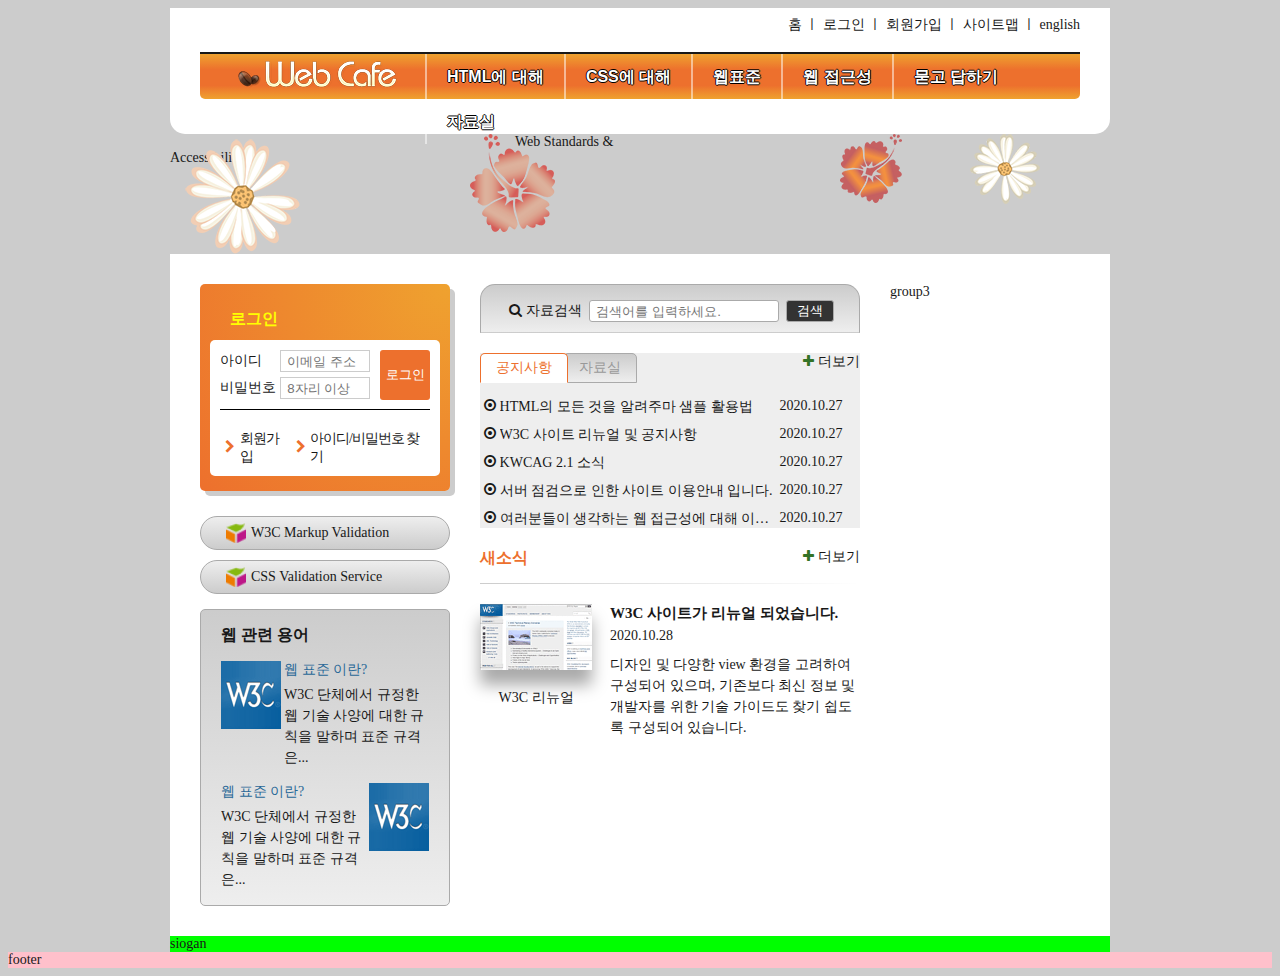
==== index.html @ d839a630 "새소식 마크업 및 디자인(grid)" ====
<!DOCTYPE html>
<html lang="ko-KR">

<head>
    <meta charset="UTF-8">
    <title>웹카페-고정형 레이아웃</title>
    <link rel="stylesheet" href="./css/stylesheet.css">
    <script src="./js/jquery.min.js" defer></script>
    <!--jquery 패키지 불러오기-->
    <script src="./js/index.js" defer></script>
</head>

<body>

    <div class="skip-nav"><a href="#">본문 바로가기</a></div>

    <header class="header">
        <h1 class="logo">
            <a href="#"><img src="./images/logo.png" alt="Web Cafe"></a>
        </h1>
        <ul class="member">
            <li>
                <a href="#">홈</a>
            </li>
            <li>
                <span class="divider" aria-hidden="true">ㅣ</span>
                <a href="#">로그인</a>
            </li>
            <li>
                <span class="divider" aria-hidden="true">ㅣ</span>
                <a href="#">회원가입</a>
            </li>
            <li>
                <span class="divider" aria-hidden="true">ㅣ</span>
                <a href="#">사이트맵</a>
            </li>
            <li>
                <span class="divider" aria-hidden="true">ㅣ</span>
                <a href="#">english</a>
            </li>
        </ul>

        <nav class="navigation">
            <h2 class="a11y-hidden">메인 메뉴</h2>
            <ul class="menu">
                <li class="menu-item">
                    <button type="button" class="menu-button">HTML에 대해</button>
                    <ul class="sub-menu sub-menu1">
                        <li>
                            <a href="#">HTML5 소개</a>
                        </li>
                        <li>
                            <a href="#">레퍼런스 소개</a>
                        </li>
                        <li>
                            <a href="#">활용예제</a>
                        </li>
                    </ul>
                </li>
                <li class="menu-item">
                    <button type="button" class="menu-button">CSS에 대해</button>
                    <ul class="sub-menu sub-menu2">
                        <li>
                            <a href="#">CSS 소개</a>
                        </li>
                        <li>
                            <a href="#">CSS2 VS CSS3</a>
                        </li>
                        <li>
                            <a href="#">CSS 애니메이션</a>
                        </li>
                        <li>
                            <a href="#">CSS Framework</a>
                        </li>
                    </ul>
                </li>
                <li class="menu-item">
                    <button type="button" class="menu-button">웹표준</button>
                    <ul class="sub-menu sub-menu3">
                        <li>
                            <a href="#">웹표준 이란?</a>
                        </li>
                        <li>
                            <a href="#">W3C</a>
                        </li>
                        <li>
                            <a href="#">HTML5의 현재와 미래</a>
                        </li>
                    </ul>
                </li>
                <li class="menu-item">
                    <button type="button" class="menu-button">웹 접근성</button>
                    <ul class="sub-menu sub-menu4">
                        <li>
                            <a href="#">웹 접근성의 개요</a>
                        </li>
                        <li>
                            <a href="#">장애 환경의 이해</a>
                        </li>
                        <li>
                            <a href="#">장차법</a>
                        </li>
                        <li>
                            <a href="#">웹 접근성 품질마크</a>
                        </li>
                    </ul>
                </li>
                <li class="menu-item">
                    <button type="button" class="menu-button">묻고 답하기</button>
                    <ul class="sub-menu sub-menu5">
                        <li>
                            <a href="#">묻고 답하기</a>
                        </li>
                        <li>
                            <a href="#">FAQ</a>
                        </li>
                        <li>
                            <a href="#">1대1 질문</a>
                        </li>
                        <li>
                            <a href="#">웹표준</a>
                        </li>
                        <li>
                            <a href="#">웹 접근성</a>
                        </li>
                    </ul>
                </li>
                <li class="menu-item">
                    <button type="button" class="menu-button">자료실</button>
                    <ul class="sub-menu sub-menu6">
                        <li>
                            <a href="#">공개 자료실</a>
                        </li>
                        <li>
                            <a href="#">이미지 자료실</a>
                        </li>
                        <li>
                            <a href="#">웹표준 자료실</a>
                        </li>
                        <li>
                            <a href="#">웹 접근성 자료실</a>
                        </li>
                    </ul>
                </li>
            </ul>
        </nav>
    </header>

    <div class="visual">
        <p class="visual-text">Web Standards &amp; Accessibility</p>
    </div>

    <main class="main ">
        <div class="group group1">
            <section class="login">
                <h2 class="login-heading">로그인</h2>
                <form class="login-form" action="https://formspree.io/seulbinim@gmail.com" method="POST">
                    <fieldset>
                        <legend>회원 로그인</legend>
                        <div class="user-email">
                            <label for="userEmail">아이디</label>
                            <input type="email" id="userEmail" name="userEmail" placeholder="이메일 주소" required>
                        </div>
                        <div class="user-pw">
                            <label for="userPw">비밀번호</label>
                            <input type="password" id="userPw" name="userPw" placeholder="8자리 이상" required>
                        </div>
                        <button class="btn-login" type="submit">로그인</button>
                    </fieldset>
                </form>

                <ul class="login-member">
                    <li class="signup"><span class="icon-right-open" aria-hidden="true">
                        </span><a href="#">회원가입</a></li>
                    <li class="find-pw"><span class="icon-right-open" aria-hidden="true">
                        </span><a href="#">아이디/비밀번호 찾기</a></li>
                </ul>
            </section>

            <section class="validation">
                <h2 class="a11y-hidden">유효성 검사 배너</h2>
                <ul class="validation-list">
                    <li>
                        <a href="https://validator.w3.org/" target="_blank" title="마크업 유효성 검사 사이트로 이동">
                            W3C Markup Validation</a>
                    </li>

                    <li>
                        <a href="https://jigsaw.w3.org/css-validator/" target="_blank" title="CSS 유효성 검사 사이트로 이동">
                            CSS Validation Service
                        </a>
                    </li>
                </ul>
            </section>

            <section class="term">
                <h2 class="term-heading">웹 관련 용어</h2>
                <dl class="term-list">
                    <div>
                        <dt class="term-list-subject">웹 표준 이란?</dt>
                        <dd class="term-list-thumbnail">
                            <img src="images/web_standards.gif" alt="W3C 로고">
                        </dd>
                        <dd class="term-list-brief">
                            W3C 단체에서 규정한 웹 기술 사양에 대한 규칙을 말하며 표준 규격은...
                        </dd>
                    </div>

                    <div>
                        <dt class="term-list-subject">웹 표준 이란?</dt>
                        <dd class="term-list-thumbnail">
                            <img src="images/web_standards.gif" alt="W3C 로고">
                        </dd>
                        <dd class="term-list-brief">
                            W3C 단체에서 규정한 웹 기술 사양에 대한 규칙을 말하며 표준 규격은...
                        </dd>
                    </div>
                </dl>
            </section>
        </div>

        <div class="group group2">
            <h2 class="a11y-hidden">검색</h2>
            <form class="search-form" action="https://formspree.io/seulbinim@gmail.com" method="POST">
                <fieldset>
                    <legend>검색폼</legend>
                    <div class="search-form-container">
                        <label for="search"><span class="icon-search"></span>자료검색</label>
                        <input type="search" id="search" name="search" required placeholder="검색어를 입력하세요.">
                        <button class="btn-search" type="submit">검색</button>
                    </div>
                </fieldset>
            </form>

            <div class="board">
                <section class="notice is-active">
                    <h2 class="notice-heading tab" id="noticeHeading">
                        <a href="#" role="button">공지사항</a>
                    </h2>
                    <ul class="notice-list">
                        <li>
                            <a href="#">HTML의 모든 것을 알려주마 샘플 활용법</a>
                            <time datetime="2020-10-27T14:38:56">2020.10.27</time>
                        </li>
                        <li>
                            <a href="#">W3C 사이트 리뉴얼 및 공지사항</a>
                            <time datetime="2020-10-27T14:38:56">2020.10.27</time>
                        </li>
                        <li>
                            <a href="#">KWCAG 2.1 소식</a>
                            <time datetime="2020-10-27T14:38:56">2020.10.27</time>
                        </li>
                        <li>
                            <a href="#">서버 점검으로 인한 사이트 이용안내 입니다.</a>
                            <time datetime="2020-10-27T14:38:56">2020.10.27</time>
                        </li>
                        <li>
                            <a href="#">여러분들이 생각하는 웹 접근성에 대해 이야기를 나누어 봅시다.</a>
                            <time datetime="2020-10-27T14:38:56">2020.10.27</time>
                        </li>
                    </ul>
                    <a class="notice-more icon-plus" aria-labelledby="noticeHeading" title="공지사항">더보기</a>
                </section>

                <!--public domain software-->
                <section class="pds">
                    <h2 class="pds-heading tab" id="pdsHeading">
                        <a href="#" role="button">자료실</a>
                    </h2>
                    <ul class="pds-list">
                        <li>
                            <a href="#">디자인 사이트 링크 모음</a>
                            <time datetime="2020-10-28T14:38:56">2020.10.28</time>
                        </li>
                        <li>
                            <a href="#">웹 접근성 관련 자료 모음</a>
                            <time datetime="2020-10-28T14:38:56">2020.10.28</time>
                        </li>
                        <li>
                            <a href="#">예제 샘플 응용해보기</a>
                            <time datetime="2020-10-28T14:38:56">2020.10.28</time>
                        </li>
                        <li>
                            <a href="#">웹 접근성 향상을위한 국가 표준 기술 가이드라인</a>
                            <time datetime="2020-10-28T14:38:56">2020.10.28</time>
                        </li>
                        <li>
                            <a href="#">로얄티 프리 이미지 자료</a>
                            <time datetime="2020-10-28T14:38:56">2020.10.28</time>
                        </li>
                    </ul>
                    <a class="pds-more icon-plus" aria-labelledby="pdsHeading" title="자료실">더보기</a>
                </section>
            </div>

            <section class="news">
                <h2 class="news-heading" id="newsHeading">새소식</h2>
                <article class="news-article">
                    <a href="#" class="news-article-link">
                        <h3 class="news-article-subject">W3C 사이트가 리뉴얼 되었습니다.</h3>
                        <time class="news-article-date" datetime="2020-10-28T13:30:34">2020.10.28</time>
                        <p class="news-article-brief">디자인 및 다양한 view 환경을 고려하여 구성되어 있으며,
                            기존보다 최신 정보 및 개발자를 위한 기술 가이드도 찾기 쉽도록
                            구성되어 있습니다.</p>
                        <figure class="news-article-thumbnail">
                            <img src="./images/news.gif" alt="" aria-labelledby="newsArticleThumbnail">
                            <figcaption id="newsArticleThumbnail">W3C 리뉴얼</figcaption>
                        </figure>
                    </a>
                    <a class="news-more icon-plus" href="#" aria-labelledby="newsHeading">더보기</a>
                </article>
            </section>
        </div>


        <div class="group group3">group3
        </div>
        <!-- <div class="clearfix"></div> -->
    </main>

    <div class="slogan">siogan</div>

    <footer class="footer">
        <div class="footer-wrapper">footer</div>
    </footer>

</body>

</html>
---- css/stylesheet.css ----
/*index.html과 연결된 CSS 파일 */
@import url(//spoqa.github.io/spoqa-han-sans/css/SpoqaHanSans-kr.css);
@import url(https://necolas.github.io/normalize.css/8.0.1/normalize.css);
@import url(./fontello.css);

/* 숨김 제목 및 숨김 콘텐츠 */
.a11y-hidden,
legend {
    position: absolute;
    width: 1px;
    height: 1px;
    margin: 0;
    overflow: hidden;
    clip-path: polygon(0 0, 0 0, 0 0);
    /*x, y, z*/
    clip: rect(0 0 0 0);
    clip: rect(0, 0, 0, 0);
}

/*body 안에 있는 모든 요소 박스사이징 초기화*/
body *,
body *::before,
body *::after {
    box-sizing: border-box;
}

html {
    font-size: 10px;
    /*html에 폰트 사이즈를 지정하고 자손에서 rem/em을 사용하면 html 폰트 사이즈만 조정하면 되기 때문에 수정이 용의함*/
}

body {
    font-family: 'Spoqa Han Sans', 'Sans-serif';
    /*'Spoqa Han Sans폰트 오류 시 'Sans-serif' 글꼴군으로 대체*/
    font-size: 1.4rem;
    color: #181818;
    background: #ccc;

    /*
    flex를 활용한 콘텐츠 가운데 정렬
    display: flex;
    flex-flow: column nowrap;
    align-items: center;
    justify-content: center;
    */
}

/*링크 스타일*/
a {
    color: inherit;
    text-decoration: none;
    /*a태그 밑줄 없애기*/
}


/*skip nav*/
.skip-nav {
    display: none;
}

/*Layout*/
/*구형 콘텐츠 가운데 정렬*/
.header,
.visual,
.main,
.slogan {
    width: 940px;
    margin: 0 auto;
}

/*header*/
.header {
    position: relative;
    background: #fff;
    border-radius: 0 0 15px 15px;
    padding: 0 30px;
}


/*Logo*/
.logo {
    position: absolute;
    top: 50px;
    left: 65px;
    margin: 0;
}

/*안내 링크 목록*/
.member {
    margin: 0;
    padding-left: 0;
    list-style: none;
    text-align: right;
}

.member li {
    display: inline-block;
    padding: 2px 0;
    /*여기에 여백을 줘야 접근성(tab키로 접근했을때 포커스 테두리가 잘리지않고 잡힘*/
}

.member a {
    padding: 6px 0;
    /*a한테 여백을 줘야 클릭 면적이 넓어짐.*/
    display: inline-block;
}

/* navigation */

.navigation {
    padding-bottom: 35px;
}

.menu {
    background: linear-gradient(to bottom,
            #efa22f 0%,
            #ed702d 35%,
            #ed702d 70%,
            #efa22f 100%);
    /*currentColor: 현재 글자 칼라*/
    border-top: 2px solid currentColor;
    /*콘텐츠 간의 간격을 위한*/
    margin: 10px 0 0 0;
    /*여백 없애기*/
    padding-left: 0;
    /*리스트 앞 도형 없애기*/
    list-style: none;
    height: 47px;
    border-radius: 0 0 5px 5px;
    padding-left: 225px;
}

.menu-item {
    position: relative;
    float: left;
}

.menu-button {
    cursor: pointer;
    font-size: 1.6rem;
    color: #fff;
    font-weight: 700;
    background: transparent;
    line-height: 45px;
    display: block;
    padding: 0 20px;
    border: 0;
    border-left: 2px solid rgba(255, 255, 255, .5);
    text-shadow: 1px 0 0 #000, 0 1px 0 #000, -1px 0 0 #000, 0 -1px 0 #000;
    /*윤곽체 처럼 보이게 하기*/
}

.menu-act .menu-button {
    color: #ff0;
}

.menu-act .menu-button::after {
    content: "";
    display: block;
    border-top: 2px solid #000;
}

.sub-menu {
    /*콘텐츠 간의 간격을 위한*/
    margin: 0;
    /*여백 없애기*/
    padding-left: 0;
    /*리스트 앞 도형 없애기*/
    list-style: none;
    display: none;
    position: absolute;
    top: 47px;
    white-space: nowrap;
}

.sub-menu li,
.sub-menu a {
    display: inline-block;
}

.sub-menu a {
    padding: 8px 0;
    margin-right: 10px;
}

.sub-menu a::before {
    /*서브 메뉴에 아이콘 추가*/
    content: "\f192";
    font-family: 'fontello';
    display: inline-block;
    text-decoration: inherit;
    width: 1em;
    margin-right: .2em;
}

.sub-menu a:hover::before,
.sub-menu a:focus::before {
    /*서브 메뉴에 아이콘 추가*/
    content: "\e800";
}

.menu-act .sub-menu {
    display: block;
}

.sub-menu1,
.sub-menu2,
.sub-menu3 {
    left: 0;
}

.sub-menu4,
.sub-menu5,
.sub-menu6 {
    right: 0;
}


/*text 및 배경 애니메이션 -visual*/
@keyframes textAni {
    0% {
        /*from과 to 속성으로도 설정할 수 있음.*/
        font-size: 12px;
        color: rgba(0, 0, 0, 0);
        transform: translate(0, 0);
    }

    100% {
        font-size: 24px;
        color: rgba(0, 0, 0, 1);
        transform: translate(400px, 75px);
    }
}

@keyframes bgAni {
    0% {
        opacity: 1;
    }

    100% {
        opacity: 0;
    }
}

.visual {
    height: 120px;
    /*원래 규격을 fix하는 것은 좋지 않지만 변경 계획이 없다면 괜찮음*/
    position: relative;
}

.visual::before,
.visual::after {
    content: "";
    position: absolute;
    top: 0;
    left: 0;
    width: 100%;
    height: 100%;
    background-repeat: no-repeat;
    /*
    animation-name: bgAni;
    animation-duration: 2000ms;
    animation-iteration-count: infinite; /*ani 횟수 조정 : 무한
    animation-direction: alternate;
    animation-timing-function: ease-in-out;
    */
    animation: bgAni 2000ms alternate infinite ease-in-out;
}

.visual::before {
    background-image: url(./images/ani_flower_01.png),
        url(./images/ani_flower_02.png);
    background-position: 0 -10px, 670px 0;
    /* 이미지 여백으로 잘리는 현상때문에 x,y축 조절*/
}

.visual::after {
    background-image: url(./images/ani_flower_03.png),
        url(./images/ani_flower_04.png);
    background-position: 300px 0, 800px 0;
    /* 이미지 여백으로 잘리는 현상때문에 x,y축 조절*/
    animation-delay: 1000ms;
}

.visual-text {
    width: 500px;
    margin: 0;
    font-family: Georgia, 'Times New Roman', Times, serif;
    animation-name: textAni;
    animation-duration: 3000ms;
    animation-fill-mode: forwards;
    /*position: absoulte; 위치조정을 위한 것->애니메이션으로 대체함*/
}


.main {
    background: #fff;
    /*
    신형으로 group 정렬 
    display: flex;
    flex-flow: row nowrap;
    padding: 30px;
    justify-content: space-between;
    */
    padding: 30px 15px;

    /*clearfix와 비슷한 효과,
    하지만 clearfix가 더 좋다.*/
    overflow: hidden;
    min-height: 450px;
}

/* 정렬을 위한 main의 class
.clearfix::after{
    content:"";
    display:block;
    clear: both;
} */

/* float 정렬을 위한 클래스
.clearfix{
    clear: both;
}
*/


.group {
    float: left;
    margin: 0 15px;
}

.group1 {
    width: 250px;
}


.group2 {
    width: 380px;
}

.group3 {
    width: 190px;
}

/*로그인*/

.login {
    background: radial-gradient(circle at right top, #efa22f, #ed702d);
    border-radius: 5px;
    box-shadow: 5px 5px 0 0 #ccc;
    padding: 15px 10px;
}

.login-heading {
    margin: 0;
    padding: 10px 10px 0 10px;
    color: #ff0;
    font-size: 1.6rem;
    font-weight: 700;
    text-indent: 10px;
    /*첫 줄 들여쓰기*/
}

.login-form {
    margin-top: 10px;
    padding: 10px;
    background: #fff;
    border-radius: 5px 5px 0 0;
}

.login-form fieldset {
    border: 0;
    border-bottom: 1px solid #000;
    padding: 0px;
    padding-bottom: 5px;
    margin: 0;
    position: relative;
}

.user-email,
.user-pw {
    margin-bottom: 5px;
}

.user-email *,
.user-pw * {
    vertical-align: middle;
}

.btn-login {
    position: absolute;
    top: 0;
    right: 0;
    width: 50px;
    height: 50px;
    padding: 0 4px;
    border: 0;
    border-radius: 3px;
    background: #ed702d;
    color: #fff;
}

.login-form label {
    width: 4em;
    display: inline-block;
}

.login-form input {
    width: 90px;
    height: 22px;
    border: 1px solid #ccc;
    padding: 1px 1px 1px 0.5em;
}

.login-member {
    background: #fff;
    padding: 2px 10px;
    margin: 0;
    list-style: none;
    border-radius: 0 0 5px 5px;
    display: flex;
    flex-flow: row nowrap;
    justify-content: space-between;
    letter-spacing: -1px;
    /*자간 조절*/
}

.login-member li {
    display: flex;
    flex-flow: row nowrap;
    align-items: center;
}

.login-member .icon-right-open {
    color: #ed702d;
}

.login-member a {
    display: block;
    padding: 8px 0;
}

.signup {}

.find-pw {}

/*유효성 검사 배너*/
.validation {
    margin: 25px 0 0 0;
}

.validation-list {
    margin: 25px 0 0 0;
    list-style-type: none;
    padding-left: 0;
}

.validation-list a {
    display: block;
    border-radius: 20px;
    border: 1px solid #aaa;
    background: url(./images/validation_icon.png) no-repeat 25px 50% / 20px 20px, linear-gradient(to bottom, #eee, #ccc);
    padding: 8px 10px 8px 50px;
    margin-top: 10px;
}

.validation-list a:hover,
.validation-list a:focus {
    color: red;
}

/*웹 관련 용어*/

.term {
    border: 1px solid #aaa;
    background: linear-gradient(to top, #eee, #ccc);
    padding: 15px 20px;
    margin: 15px 0 0 0;
    border-radius: 5px;
}

.term-heading {
    margin-top: 0;
    margin-bottom: 0;
    font-size: 1.6rem;
    font-weight: 700;
}

.term-list {
    margin: 15px 0 0 0;
}

.term-list>div {
    overflow: hidden;
}

.term-list>div:nth-child(even) {
    margin-top: 15px;
}

.term-list-subject {
    color: #296897;
}

.term-list-thumbnail {
    float: left;
}

.term-list-thumbnail img {
    /*block 상자 안에 inline 상자라서 밑단에 생기는 gap 때문에*/
    display: block;
}

.term-list-subject,
.term-list-brief {
    float: right;
    width: 145px;
}

.term-list dd {
    margin-left: 0;
}

.term-list div:nth-child(even) .term-list-subject,
.term-list div:nth-child(even) .term-list-brief {
    float: left;
}

.term-list div:nth-child(even) .term-list-thumbnail {
    float: right;
}

.term-list-brief {
    margin-top: 5px;
    line-height: 1.5;
}

/*검색*/
.search-form {
    background: #ccc linear-gradient(#ccc, #eee);
    /*앞에 ccc를 또 붙이는 이유는 호환성 때문이다.
    linear가 안될때를 상정해서 고정 배경색을 만들어준다.*/
    border: 1px solid #aaa;
    border-bottom-color: transparent;
    border-radius: 15px 15px 0 0;
    padding: 15px 25px 10px;
}

.search-form fieldset {
    border: 0;
    margin: 0;
    padding: 0;
}

.search-form-container {
    display: flex;
    flex-flow: row nowrap;
    align-items: center;
    justify-content: space-between;
}

.search-form [name="search"] {
    border: 1px solid #aaa;
    border-radius: 3px;
    padding: 1px 1px 1px 0.5em;
    height: 22px;
    width: 190px;
}

.btn-search {
    background-color: #333;
    border: 1px solid #aaa;
    color: #fff;
    border-radius: 3px;
    height: 22px;
    padding: 0 10px;
}

/*보드*/
.board {
    position: relative;
    margin-top: 20px;
}

.notice-list,
.pds-list,
.notice-more,
.pds-more {
    display: none;
}

.is-active .notice-list,
.is-active .pds-list,
.is-active .notice-more,
.is-active .pds-more {
    display: block;
}

.tab {
    margin: 0;
    position: absolute;
    top: 0;
    left: 0;
}

.notice-heading{
    left:0;
}

.pds-heading{
    left: 83px;
}

.tab a {
    display: block;
    border-radius: 5px 5px 0 0;
    border: 1px solid #aaa;
    background: #ccc linear-gradient(#ccc, #eee);
    color: #999;
    font-size: 1.4rem;
    font-weight: 400;
    padding: 5px 15px;
}

.is-active .tab{
    z-index: 5;
}

.is-active .tab a {
    color: #ed702d;
    border-color: #ed702d #ed702d #fff #ed702d;
    background: #fff;
}

.notice-list,
.pds-list {
    width: 100%;
    list-style-type: none;
    padding-left: 0;
    margin: 0;
    background: #eee;
    padding-top: 45px;
    min-height: 170px;
}

.notice-list li,
.pds-list li{
    display: flex;
    flex-flow: row nowrap;
    margin-bottom: 10px;
}

.notice-list a,
.pds-list a{
    text-overflow: ellipsis;
    white-space: nowrap;
    overflow: hidden;
    width: 280px;
}

.notice-more,
.pds-more {
    position: absolute;
    /*UI 기준으로 터치 범위를 넓히기 위해*/
    padding: 8px;
    top: -8px;
    right: -8px;
}

.notice-more::before,
.pds-more::before {
    color: hsla(110, 50%, 30%, 1);
    /*색상환*/
}

/*새소식*/

.news::before{
    content: "";
    position: absolute;
    top: 35px;
    left: 0;
    width: 100%;
    height: 1px;
    background: #ccc linear-gradient(to right, #ccc, #fff);
}

.news{
    margin-top: 20px;
    position: relative;
}

.news-heading{
    font-size: 1.6rem;
    font-weight: 700;
    color: #ed702d;
    margin: 0;
}

.news-article{
    margin-top: 35px;
}

.news-article-link{
    display: grid;
    grid-template-columns: 130px 1fr;
    grid-template-rows: auto auto auto;
    grid-template-areas: 'thumbnail subject '
                         'thumbnail date'
                         'thumbnail brief';
}

.news-article-subject{
    margin: 0 0 5px 0;
    grid-area: subject;
    font-size: 1.5rem;
    /* grid-area: 1 /2; */
}

.news-article-date{
    grid-area: date;
    /* grid-area: 2 /2; */
}

.news-article-brief{
    margin: 10px 0 0;
    line-height: 1.5;
    grid-area: brief;
    /* grid-area: 3 / 2; */
}

.news-article-thumbnail{
    margin: 0;
    grid-area: thumbnail;
    /* grid-area: 1 / 1 / 4 / 2; */
}

.news-article-thumbnail figcaption{
    margin-top: 15px;
    margin-right: 18px;
    text-align: center;
}

.news-article-thumbnail img{
    box-shadow: 0 15px 15px 0 #aaa;
}

.news-more{
    position: absolute;
    top: -8px;
    right: -8px;
    padding: 8px;
}

.news-more::before{
    color: hsla(110, 50%, 30%, 1);
}


/*grid 사용 안 할 시!
.news-article{
    padding: 0 0 0 130px;
}

.news-article-thumbnail{
    position: absolute;
    margin: 0;
    top: 50px;
    left: 0;
}*/


/*슬로건*/
.slogan {
    background: lime;
}

.footer {
    background: pink;
    width: 100%;
}
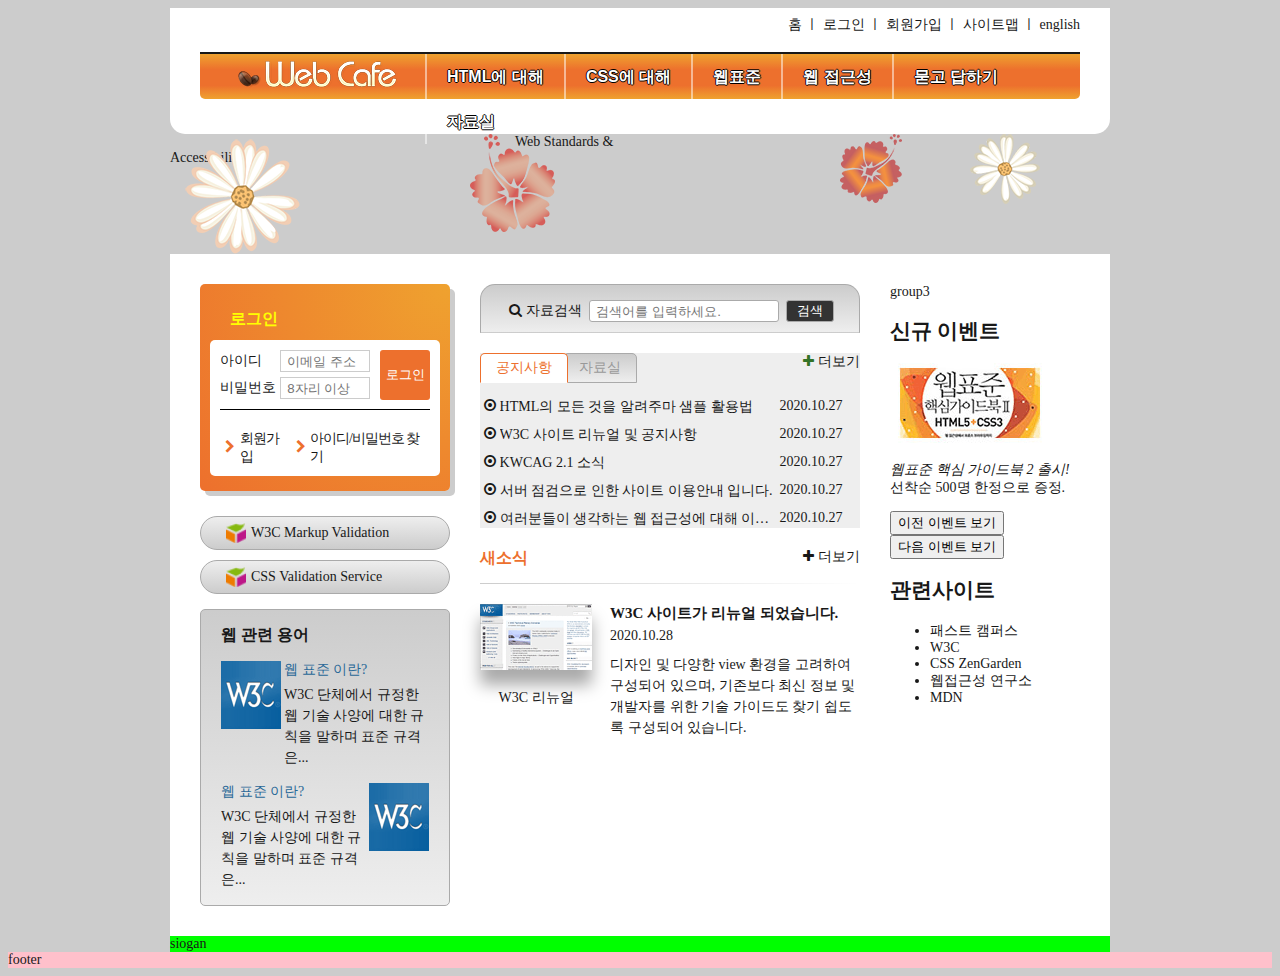
==== commit b65e7f16: "신규이벤트 및 관련 사이트 마크업" ====
--- a/index.html
+++ b/index.html
@@ -312,8 +312,40 @@
             </section>
         </div>
 
-
         <div class="group group3">group3
+            <div class="gradient-box">
+                <section class="event">
+                    <h2 class="event-heading">신규 <span class="point-color">이벤트</span></h2>
+                    <div id="eventDetail">
+                        <p class="event-thumbnail">
+                            <img src="./images/free_gift.gif" alt="이벤트 경품 : 웹표준 핵심가이드북2 도서 증정">
+                        </p>
+                        <p class="event-brief">
+                            <em>웹표준 핵심 가이드북 2 출시!</em>
+                            선착순 500명 한정으로 증정.
+                        </p>
+                    </div>
+                    <div class="btn-event">
+                        <button type="button" class="btn-prev">이전 이벤트 보기</button>
+                        <button type="button" class="btn-next">다음 이벤트 보기</button>
+                    </div>
+                </section>
+
+                <section class="related">
+                    <h2 class="related-heading">
+                        관련<span class="point-color">사이트</span>
+                    </h2>
+                    <div class="related">
+                        <ul class="related-list">
+                            <li><a href="#">패스트 캠퍼스</a></li>
+                            <li><a href="#">W3C</a></li>
+                            <li><a href="#">CSS ZenGarden</a></li>
+                            <li><a href="#">웹접근성 연구소</a></li>
+                            <li><a href="#">MDN</a></li>
+                        </ul>
+                    </div>
+                </section>
+            </div>
         </div>
         <!-- <div class="clearfix"></div> -->
     </main>
--- a/css/stylesheet.css
+++ b/css/stylesheet.css
@@ -51,7 +51,6 @@
     text-decoration: none;
     /*a태그 밑줄 없애기*/
 }
-
 
 /*skip nav*/
 .skip-nav {
@@ -459,7 +458,8 @@
     display: block;
     border-radius: 20px;
     border: 1px solid #aaa;
-    background: url(./images/validation_icon.png) no-repeat 25px 50% / 20px 20px, linear-gradient(to bottom, #eee, #ccc);
+    background: url(./images/validation_icon.png) no-repeat 
+    25px 50% / 20px 20px, linear-gradient(to bottom, #eee, #ccc);
     padding: 8px 10px 8px 50px;
     margin-top: 10px;
 }
@@ -741,7 +741,7 @@
     text-align: center;
 }
 
-.news-article-thumbnail img{
+ .news-article-thumbnail img{
     box-shadow: 0 15px 15px 0 #aaa;
 }
 
@@ -750,14 +750,14 @@
     top: -8px;
     right: -8px;
     padding: 8px;
-}
+} */
 
 .news-more::before{
     color: hsla(110, 50%, 30%, 1);
 }
 
 
-/*grid 사용 안 할 시!
+/* grid 사용 안 할 시!
 .news-article{
     padding: 0 0 0 130px;
 }
@@ -767,7 +767,7 @@
     margin: 0;
     top: 50px;
     left: 0;
-}*/
+} */
 
 
 /*슬로건*/
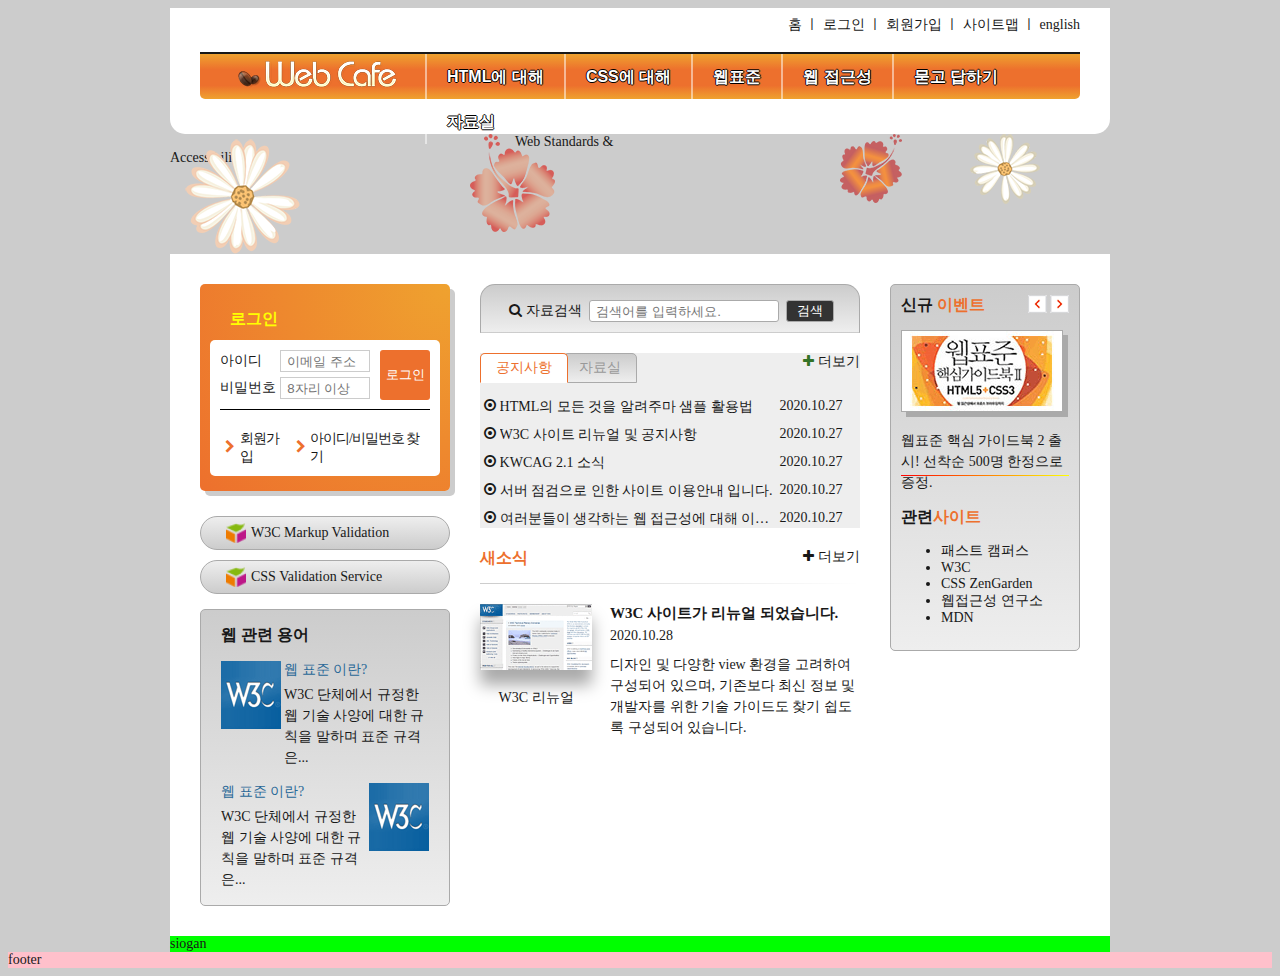
==== commit 4e45ad08: "신규 이벤트 디자인" ====
--- a/index.html
+++ b/index.html
@@ -312,7 +312,7 @@
             </section>
         </div>
 
-        <div class="group group3">group3
+        <div class="group group3">
             <div class="gradient-box">
                 <section class="event">
                     <h2 class="event-heading">신규 <span class="point-color">이벤트</span></h2>
@@ -326,8 +326,8 @@
                         </p>
                     </div>
                     <div class="btn-event">
-                        <button type="button" class="btn-prev">이전 이벤트 보기</button>
-                        <button type="button" class="btn-next">다음 이벤트 보기</button>
+                        <button type="button" class="btn-prev" aria-label="이전 이벤트 보기"></button>
+                        <button type="button" class="btn-next" aria-label="다음 이벤트 보기"></button>
                     </div>
                 </section>
 
@@ -335,15 +335,13 @@
                     <h2 class="related-heading">
                         관련<span class="point-color">사이트</span>
                     </h2>
-                    <div class="related">
-                        <ul class="related-list">
-                            <li><a href="#">패스트 캠퍼스</a></li>
-                            <li><a href="#">W3C</a></li>
-                            <li><a href="#">CSS ZenGarden</a></li>
-                            <li><a href="#">웹접근성 연구소</a></li>
-                            <li><a href="#">MDN</a></li>
-                        </ul>
-                    </div>
+                    <ul class="related-list">
+                        <li><a href="#">패스트 캠퍼스</a></li>
+                        <li><a href="#">W3C</a></li>
+                        <li><a href="#">CSS ZenGarden</a></li>
+                        <li><a href="#">웹접근성 연구소</a></li>
+                        <li><a href="#">MDN</a></li>
+                    </ul>
                 </section>
             </div>
         </div>
--- a/css/stylesheet.css
+++ b/css/stylesheet.css
@@ -770,6 +770,87 @@
 } */
 
 
+/*신규이벤트 및 관련사이트*/
+.gradient-box{
+    background: #ccc linear-gradient(#ccc, #eee);
+    border: 1px solid #aaa;
+    border-radius: 5px;
+    padding: 10px;
+}
+
+.event{
+    position: relative;
+}
+
+.event-heading,
+.related-heading{
+    font-size: 1.6rem;
+    font-weight: 700;
+    margin: 0;
+}
+
+.point-color{
+    color: #ed702d;
+}
+
+.event-thumbnail img{
+    border: 1px solid #aaa;
+    box-shadow: 5px 5px 0 0 #aaa;
+}
+
+.event-brief {
+    line-height: 1.5;
+}
+
+.event-brief em{
+    font-style: normal;
+}
+
+.btn-prev,
+.btn-next{
+    border: 0;
+    padding: 0;
+    width: 19px;
+    height: 18px;
+    background: transparent url(./images/back_forward.png) 0 0 no-repeat;
+}
+
+.btn-next{
+    background-position: -36px 0;
+}
+
+.btn-event{
+    position: absolute;
+    top:0;
+    right: 0;
+}
+
+#eventDetail{
+
+}
+
+.event::after{
+    content:"";
+    position: absolute;
+    top: 180px;
+    width: 100%;
+    height: 1px;
+    background: #ccc linear-gradient(to right, red, yellow);
+}
+
+.related{
+
+}
+
+.related-heading{
+
+}
+
+.related-list{
+
+}
+
+
 /*슬로건*/
 .slogan {
     background: lime;
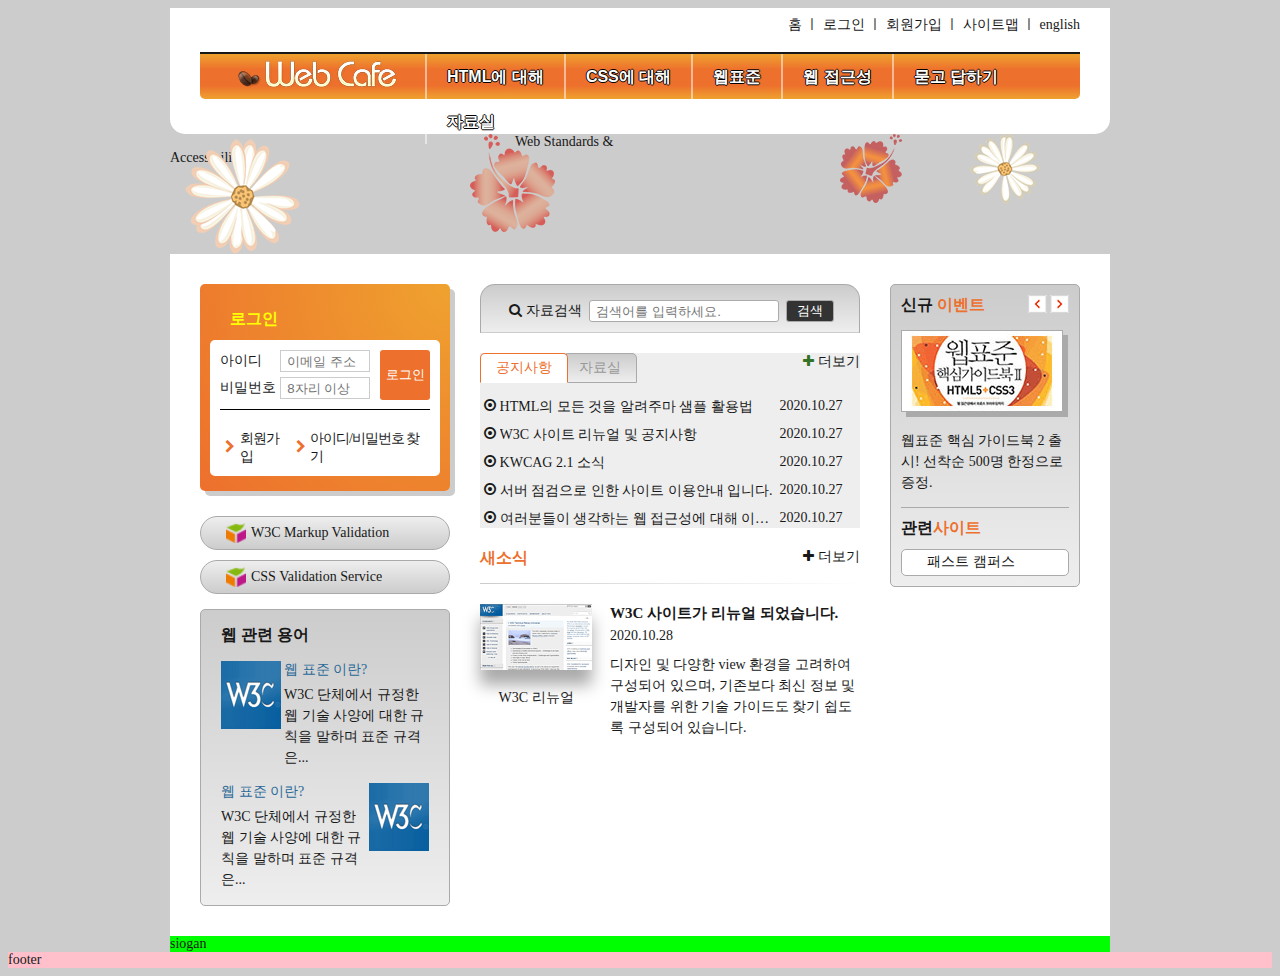
==== commit 9923761e: "관련 사이트 디자인" ====
--- a/index.html
+++ b/index.html
@@ -335,7 +335,8 @@
                     <h2 class="related-heading">
                         관련<span class="point-color">사이트</span>
                     </h2>
-                    <ul class="related-list">
+                    <ul class="related-list" tabindex="0">
+                        <!--ul요소 focus를 위해 tabindex를 줌-->
                         <li><a href="#">패스트 캠퍼스</a></li>
                         <li><a href="#">W3C</a></li>
                         <li><a href="#">CSS ZenGarden</a></li>
--- a/css/stylesheet.css
+++ b/css/stylesheet.css
@@ -780,6 +780,7 @@
 
 .event{
     position: relative;
+    border-bottom: 1px solid #aaa;
 }
 
 .event-heading,
@@ -804,6 +805,12 @@
 
 .event-brief em{
     font-style: normal;
+}
+
+.btn-event{
+    position: absolute;
+    top:0;
+    right: 0;
 }
 
 .btn-prev,
@@ -819,37 +826,36 @@
     background-position: -36px 0;
 }
 
-.btn-event{
-    position: absolute;
-    top:0;
-    right: 0;
-}
-
-#eventDetail{
-
-}
-
-.event::after{
-    content:"";
-    position: absolute;
-    top: 180px;
-    width: 100%;
-    height: 1px;
-    background: #ccc linear-gradient(to right, red, yellow);
-}
-
 .related{
-
-}
-
-.related-heading{
-
+    padding-top: 10px;
 }
 
 .related-list{
-
-}
-
+    list-style: none;
+    padding-left: 0;
+    margin: 10px 0 0 0;
+    background-color: #fff;
+    height: 27px;
+    border: 1px solid #aaa;
+    border-radius: 5px;
+    overflow: hidden;
+    transition: height 400ms 100ms, padding 400ms; /*에니메이션*/
+}
+
+.related-list li{
+    padding: 2px 5px 3px 5px;
+}
+
+.related-list a{
+    display: block;
+    line-height: 20px;
+    padding-left: 20px;
+}
+
+.related-list:hover{
+    height: 147px;
+    padding: 10px 0;
+}
 
 /*슬로건*/
 .slogan {
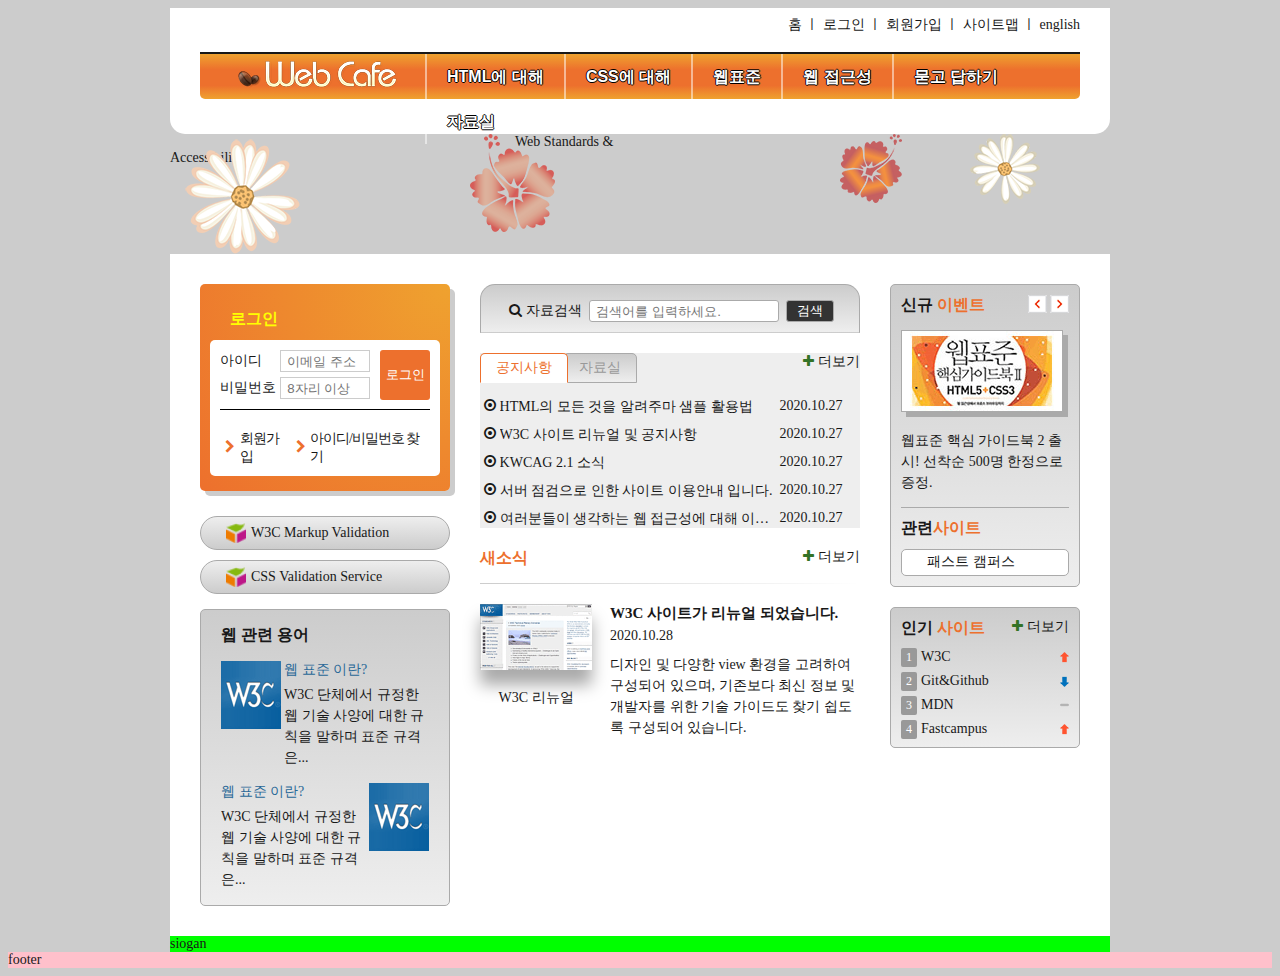
==== commit 5782ec37: "인기사이트 디자인 완성" ====
--- a/index.html
+++ b/index.html
@@ -335,8 +335,7 @@
                     <h2 class="related-heading">
                         관련<span class="point-color">사이트</span>
                     </h2>
-                    <ul class="related-list" tabindex="0">
-                        <!--ul요소 focus를 위해 tabindex를 줌-->
+                    <ul class="related-list">
                         <li><a href="#">패스트 캠퍼스</a></li>
                         <li><a href="#">W3C</a></li>
                         <li><a href="#">CSS ZenGarden</a></li>
@@ -345,6 +344,18 @@
                     </ul>
                 </section>
             </div>
+
+            <section class="favorite gradient-box">
+                <h2 class="favorite-heading" id="favoriteHeading">인기 <span class="point-color">사이트</span></h2>
+                <ol class="favorite-list">
+                    <li><a href="#">W3C</a><em class="up">상승</em></li>
+                    <li><a href="#">Git&Github</a><em class="down">하락</em></li>
+                    <li><a href="#">MDN</a><em class="stop">멈춤</em></li>
+                    <li><a href="#">Fastcampus</a><em class="up">상승</em></li>
+                </ol>
+                <a class="favorite-more icon-plus" href="#" aria-labelledby="favoriteHeading" title="새소식">더보기</a>
+            </section>
+
         </div>
         <!-- <div class="clearfix"></div> -->
     </main>
--- a/css/stylesheet.css
+++ b/css/stylesheet.css
@@ -741,7 +741,7 @@
     text-align: center;
 }
 
- .news-article-thumbnail img{
+.news-article-thumbnail img{
     box-shadow: 0 15px 15px 0 #aaa;
 }
 
@@ -750,7 +750,7 @@
     top: -8px;
     right: -8px;
     padding: 8px;
-} */
+} 
 
 .news-more::before{
     color: hsla(110, 50%, 30%, 1);
@@ -784,7 +784,8 @@
 }
 
 .event-heading,
-.related-heading{
+.related-heading,
+.favorite-heading{
     font-size: 1.6rem;
     font-weight: 700;
     margin: 0;
@@ -857,6 +858,88 @@
     padding: 10px 0;
 }
 
+/*인기사이트*/
+.favorite{
+    position: relative;
+    margin-top: 20px;;
+}
+
+.favorite-list{
+    margin:10px 0 0 0;
+    padding-left: 0;
+    counter-reset : number;
+    list-style-type:none;
+}
+
+.favorite-list li{
+    position: relative;
+    margin-top: 8px;
+    counter-increment : number; 
+    /* display: flex;
+    flex-flow: row nowrap;
+    align-items: center; */
+}
+
+.favorite-list li::before{
+    position: absolute;
+    left:0;
+    top: 50%;
+    margin-top: -9px;
+    content : counter(number);
+    color: #fff;
+    font-size: 1.2rem;
+    display: inline-block;
+    padding:2px 5px;
+    margin-right: 5px;
+    background: #999;
+    border-radius: 2px;
+}
+
+.favorite-list a{
+    margin: 0 10px 0 20px;
+    display: block;
+    /* flex-grow: 1; */
+}
+
+.up,
+.down,
+.stop{
+    position: absolute;
+    right:0;
+    top: 50%;
+    margin-top: -5px;
+    display: inline-block;
+    font-size: normal;
+    width: 9px;
+    height: 0;
+    padding-top: 11px;
+    overflow: hidden;
+    background-image: url(./images/rank.png);
+    background-repeat: no-repeat;
+}
+
+.up{
+    background-position: 0 0;
+}
+
+.down{
+    background-position: 0 100%;
+}
+
+.stop{
+    background-position: 0 50%;
+}
+
+.favorite-more{
+    position: absolute;
+    top: 2px;
+    right: 2px;
+    padding: 8px;
+}
+.favorite-more::before{
+    color: hsla(110, 50%, 30%, 1);
+}
+
 /*슬로건*/
 .slogan {
     background: lime;
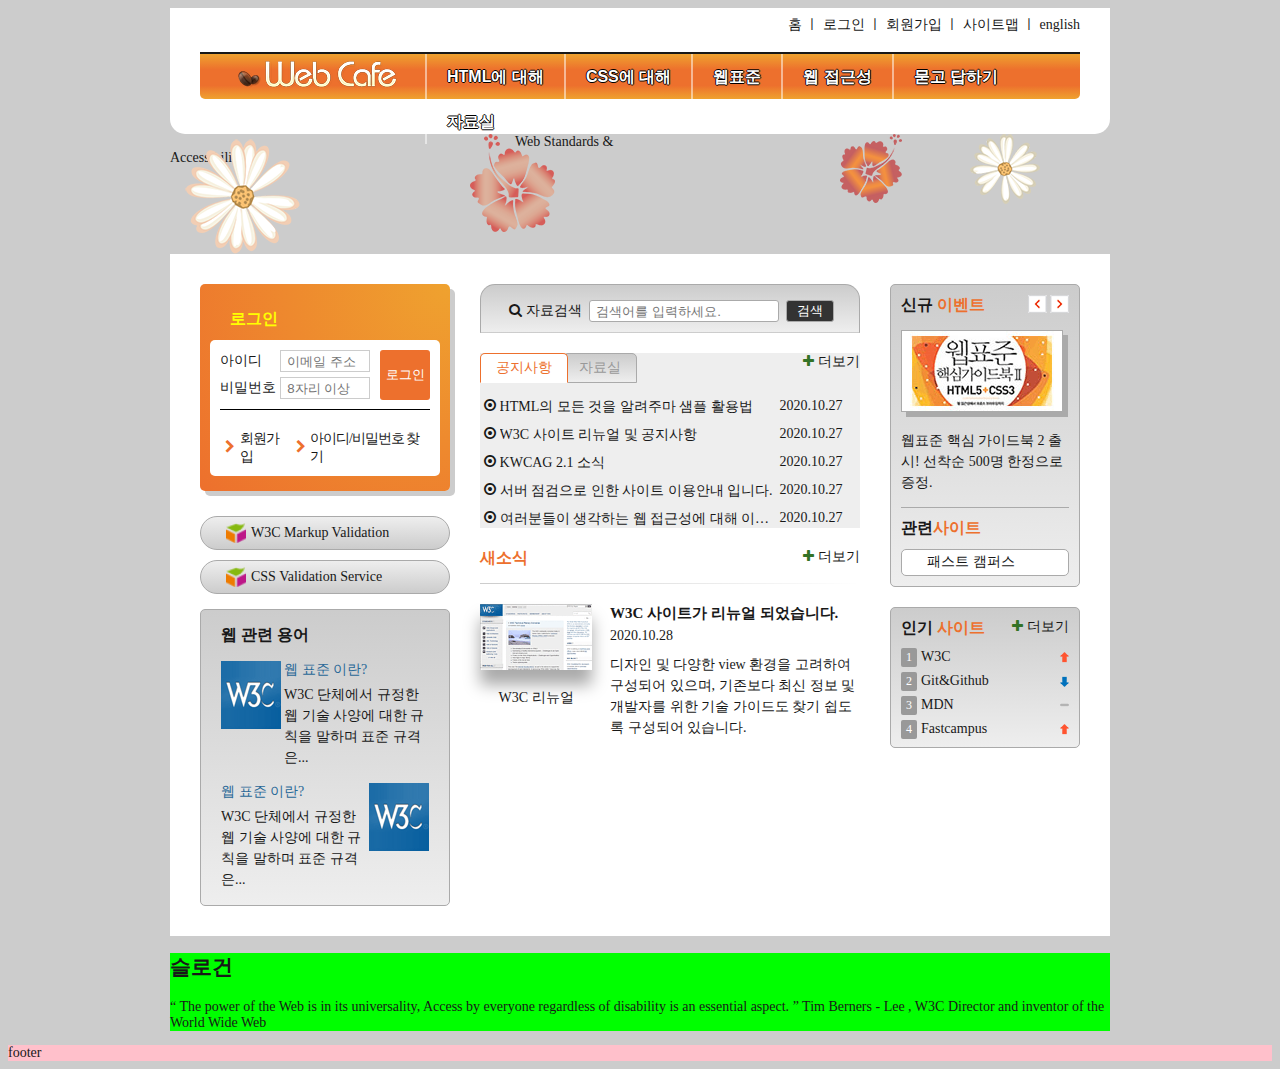
==== commit 79a17184: "슬로건 마크업" ====
--- a/index.html
+++ b/index.html
@@ -360,7 +360,18 @@
         <!-- <div class="clearfix"></div> -->
     </main>
 
-    <div class="slogan">siogan</div>
+    <article class="slogan">
+        <h2 class="slogan-heading" title="웹카페에서 웹표준을">슬로건</h2>
+        <p class="slogan-brief">
+            <q cite="https://w3.org/WAI/">
+                The power of the Web is in its universality, Access by everyone regardless of disability is
+                an essential aspect. </q>
+            Tim Berners - Lee , W3C Director and inventor of the World Wide Web
+        </p>
+        <footer class="a11y-hidden">
+            출처: W3C, http://w3.org/WAI/
+        </footer>
+    </article>
 
     <footer class="footer">
         <div class="footer-wrapper">footer</div>
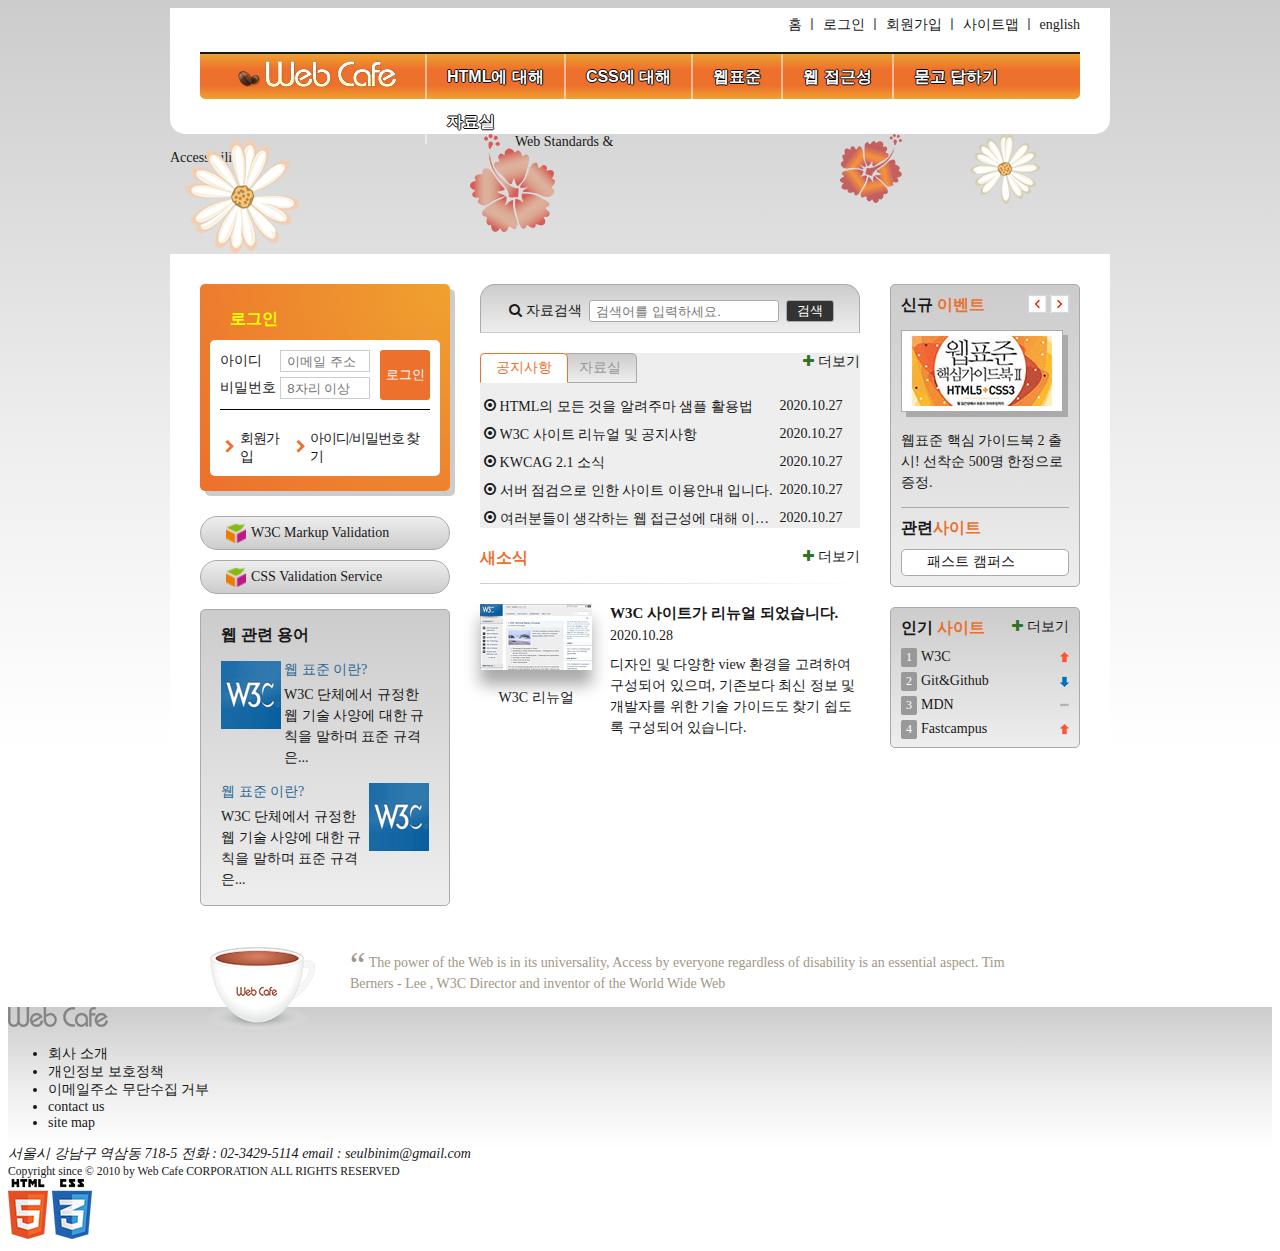
==== commit ed9cd613: "푸터 마크업" ====
--- a/index.html
+++ b/index.html
@@ -374,7 +374,32 @@
     </article>
 
     <footer class="footer">
-        <div class="footer-wrapper">footer</div>
+        <div class="footer-inner">
+            <a href="#" class="footer-logo"><img src="./images/footer_logo.png" alt="Web Cafe"></a>
+            <ul class="guide-list">
+                <li><a href="#">회사 소개</a></li>
+                <li><a href="#">개인정보 보호정책</a></li>
+                <li><a href="#">이메일주소 무단수집 거부</a></li>
+                <li><a href="#">contact us</a></li>
+                <li><a href="#">site map</a></li>
+            </ul>
+
+            <address class="address">
+                <span>서울시 강남구 역삼동 718-5</span>
+                <span>전화 : 02-3429-5114</span>
+                <!--메일로 바로 연결, subject=''는 제목으로 바로 입력됨-->
+                <span>email : <a href="mailto:seulbinim@gmail.com? subject='문의사항'">seulbinim@gmail.com</a></span>
+            </address>
+
+            <small class="copyright">
+                Copyright since &copy; 2010 by Web Cafe CORPORATION ALL RIGHTS RESERVED
+            </small>
+
+            <div class="badge">
+                <img src="./images/html5_logo.png" alt="최신 웹표준 기술인 HTML5를 활용하였습니다.">
+                <img src="./images/css3_logo.png" alt="최신 웹표준 기술인 CSS3를 활용하였습니다.">
+            </div>
+        </div>
     </footer>
 
 </body>
--- a/css/stylesheet.css
+++ b/css/stylesheet.css
@@ -34,7 +34,7 @@
     /*'Spoqa Han Sans폰트 오류 시 'Sans-serif' 글꼴군으로 대체*/
     font-size: 1.4rem;
     color: #181818;
-    background: #ccc;
+    background: #ccc linear-gradient(#ccc 0%, #eee 35%, #fff 60%, #fff 100%);
 
     /*
     flex를 활용한 콘텐츠 가운데 정렬
@@ -458,8 +458,7 @@
     display: block;
     border-radius: 20px;
     border: 1px solid #aaa;
-    background: url(./images/validation_icon.png) no-repeat 
-    25px 50% / 20px 20px, linear-gradient(to bottom, #eee, #ccc);
+    background: url(./images/validation_icon.png) no-repeat 25px 50% / 20px 20px, linear-gradient(to bottom, #eee, #ccc);
     padding: 8px 10px 8px 50px;
     margin-top: 10px;
 }
@@ -603,11 +602,11 @@
     left: 0;
 }
 
-.notice-heading{
-    left:0;
-}
-
-.pds-heading{
+.notice-heading {
+    left: 0;
+}
+
+.pds-heading {
     left: 83px;
 }
 
@@ -622,7 +621,7 @@
     padding: 5px 15px;
 }
 
-.is-active .tab{
+.is-active .tab {
     z-index: 5;
 }
 
@@ -644,14 +643,14 @@
 }
 
 .notice-list li,
-.pds-list li{
+.pds-list li {
     display: flex;
     flex-flow: row nowrap;
     margin-bottom: 10px;
 }
 
 .notice-list a,
-.pds-list a{
+.pds-list a {
     text-overflow: ellipsis;
     white-space: nowrap;
     overflow: hidden;
@@ -675,7 +674,7 @@
 
 /*새소식*/
 
-.news::before{
+.news::before {
     content: "";
     position: absolute;
     top: 35px;
@@ -685,74 +684,74 @@
     background: #ccc linear-gradient(to right, #ccc, #fff);
 }
 
-.news{
+.news {
     margin-top: 20px;
     position: relative;
 }
 
-.news-heading{
+.news-heading {
     font-size: 1.6rem;
     font-weight: 700;
     color: #ed702d;
     margin: 0;
 }
 
-.news-article{
+.news-article {
     margin-top: 35px;
 }
 
-.news-article-link{
+.news-article-link {
     display: grid;
     grid-template-columns: 130px 1fr;
     grid-template-rows: auto auto auto;
     grid-template-areas: 'thumbnail subject '
-                         'thumbnail date'
-                         'thumbnail brief';
-}
-
-.news-article-subject{
+        'thumbnail date'
+        'thumbnail brief';
+}
+
+.news-article-subject {
     margin: 0 0 5px 0;
     grid-area: subject;
     font-size: 1.5rem;
     /* grid-area: 1 /2; */
 }
 
-.news-article-date{
+.news-article-date {
     grid-area: date;
     /* grid-area: 2 /2; */
 }
 
-.news-article-brief{
+.news-article-brief {
     margin: 10px 0 0;
     line-height: 1.5;
     grid-area: brief;
     /* grid-area: 3 / 2; */
 }
 
-.news-article-thumbnail{
+.news-article-thumbnail {
     margin: 0;
     grid-area: thumbnail;
     /* grid-area: 1 / 1 / 4 / 2; */
 }
 
-.news-article-thumbnail figcaption{
+.news-article-thumbnail figcaption {
     margin-top: 15px;
     margin-right: 18px;
     text-align: center;
 }
 
-.news-article-thumbnail img{
+.news-article-thumbnail img {
     box-shadow: 0 15px 15px 0 #aaa;
 }
 
-.news-more{
+.news-more {
     position: absolute;
     top: -8px;
     right: -8px;
     padding: 8px;
-} 
-
-.news-more::before{
+}
+
+.news-more::before {
     color: hsla(110, 50%, 30%, 1);
 }
 
@@ -771,31 +770,31 @@
 
 
 /*신규이벤트 및 관련사이트*/
-.gradient-box{
+.gradient-box {
     background: #ccc linear-gradient(#ccc, #eee);
     border: 1px solid #aaa;
     border-radius: 5px;
     padding: 10px;
 }
 
-.event{
+.event {
     position: relative;
     border-bottom: 1px solid #aaa;
 }
 
 .event-heading,
 .related-heading,
-.favorite-heading{
+.favorite-heading {
     font-size: 1.6rem;
     font-weight: 700;
     margin: 0;
 }
 
-.point-color{
+.point-color {
     color: #ed702d;
 }
 
-.event-thumbnail img{
+.event-thumbnail img {
     border: 1px solid #aaa;
     box-shadow: 5px 5px 0 0 #aaa;
 }
@@ -804,18 +803,18 @@
     line-height: 1.5;
 }
 
-.event-brief em{
+.event-brief em {
     font-style: normal;
 }
 
-.btn-event{
-    position: absolute;
-    top:0;
+.btn-event {
+    position: absolute;
+    top: 0;
     right: 0;
 }
 
 .btn-prev,
-.btn-next{
+.btn-next {
     border: 0;
     padding: 0;
     width: 19px;
@@ -823,15 +822,15 @@
     background: transparent url(./images/back_forward.png) 0 0 no-repeat;
 }
 
-.btn-next{
+.btn-next {
     background-position: -36px 0;
 }
 
-.related{
+.related {
     padding-top: 10px;
 }
 
-.related-list{
+.related-list {
     list-style: none;
     padding-left: 0;
     margin: 10px 0 0 0;
@@ -840,62 +839,64 @@
     border: 1px solid #aaa;
     border-radius: 5px;
     overflow: hidden;
-    transition: height 400ms 100ms, padding 400ms; /*에니메이션*/
-}
-
-.related-list li{
+    transition: height 400ms 100ms, padding 400ms;
+    /*에니메이션*/
+}
+
+.related-list li {
     padding: 2px 5px 3px 5px;
 }
 
-.related-list a{
+.related-list a {
     display: block;
     line-height: 20px;
     padding-left: 20px;
 }
 
-.related-list:hover{
+.related-list:hover {
     height: 147px;
     padding: 10px 0;
 }
 
 /*인기사이트*/
-.favorite{
-    position: relative;
-    margin-top: 20px;;
-}
-
-.favorite-list{
-    margin:10px 0 0 0;
+.favorite {
+    position: relative;
+    margin-top: 20px;
+    ;
+}
+
+.favorite-list {
+    margin: 10px 0 0 0;
     padding-left: 0;
-    counter-reset : number;
-    list-style-type:none;
-}
-
-.favorite-list li{
+    counter-reset: number;
+    list-style-type: none;
+}
+
+.favorite-list li {
     position: relative;
     margin-top: 8px;
-    counter-increment : number; 
+    counter-increment: number;
     /* display: flex;
     flex-flow: row nowrap;
     align-items: center; */
 }
 
-.favorite-list li::before{
-    position: absolute;
-    left:0;
+.favorite-list li::before {
+    position: absolute;
+    left: 0;
     top: 50%;
     margin-top: -9px;
-    content : counter(number);
+    content: counter(number);
     color: #fff;
     font-size: 1.2rem;
     display: inline-block;
-    padding:2px 5px;
+    padding: 2px 5px;
     margin-right: 5px;
     background: #999;
     border-radius: 2px;
 }
 
-.favorite-list a{
+.favorite-list a {
     margin: 0 10px 0 20px;
     display: block;
     /* flex-grow: 1; */
@@ -903,9 +904,9 @@
 
 .up,
 .down,
-.stop{
-    position: absolute;
-    right:0;
+.stop {
+    position: absolute;
+    right: 0;
     top: 50%;
     margin-top: -5px;
     display: inline-block;
@@ -918,34 +919,74 @@
     background-repeat: no-repeat;
 }
 
-.up{
+.up {
     background-position: 0 0;
 }
 
-.down{
+.down {
     background-position: 0 100%;
 }
 
-.stop{
+.stop {
     background-position: 0 50%;
 }
 
-.favorite-more{
+.favorite-more {
     position: absolute;
     top: 2px;
     right: 2px;
     padding: 8px;
 }
-.favorite-more::before{
+
+.favorite-more::before {
     color: hsla(110, 50%, 30%, 1);
 }
 
 /*슬로건*/
 .slogan {
-    background: lime;
-}
-
+    position: relative;
+    padding: 0 70px 15px 180px;
+}
+
+.slogan-heading {
+    width: 110px;
+    height: 83px;
+    line-height: 83px;
+    font-size: 1.4rem;
+    font-weight: 400;
+    text-align: center;
+    position: absolute;
+    left: 35px;
+    bottom: -35px;
+}
+
+.slogan-heading::after{
+    content: "";
+    position: absolute;
+    width: 100%;
+    height: 100%;
+    top: 0;
+    left: 0;
+    background: url(./images/coffee.png) no-repeat 0 0;
+}
+
+.slogan-brief {
+    margin: 0;
+    color: #a09784;
+}
+
+.slogan-brief q::before{
+    font-size: 3.5rem;
+    position: relative;
+    top: 10px;
+}
+
+.slogan-brief q::after { /*인용문 뒷쪽 격따옴표 없애기*/
+    content: "";
+}
+
+/*푸터*/
 .footer {
-    background: pink;
+    background: #ccc linear-gradient(#ccc 0%, #eee 35%, #fff 60%, #fff 100%);
     width: 100%;
 }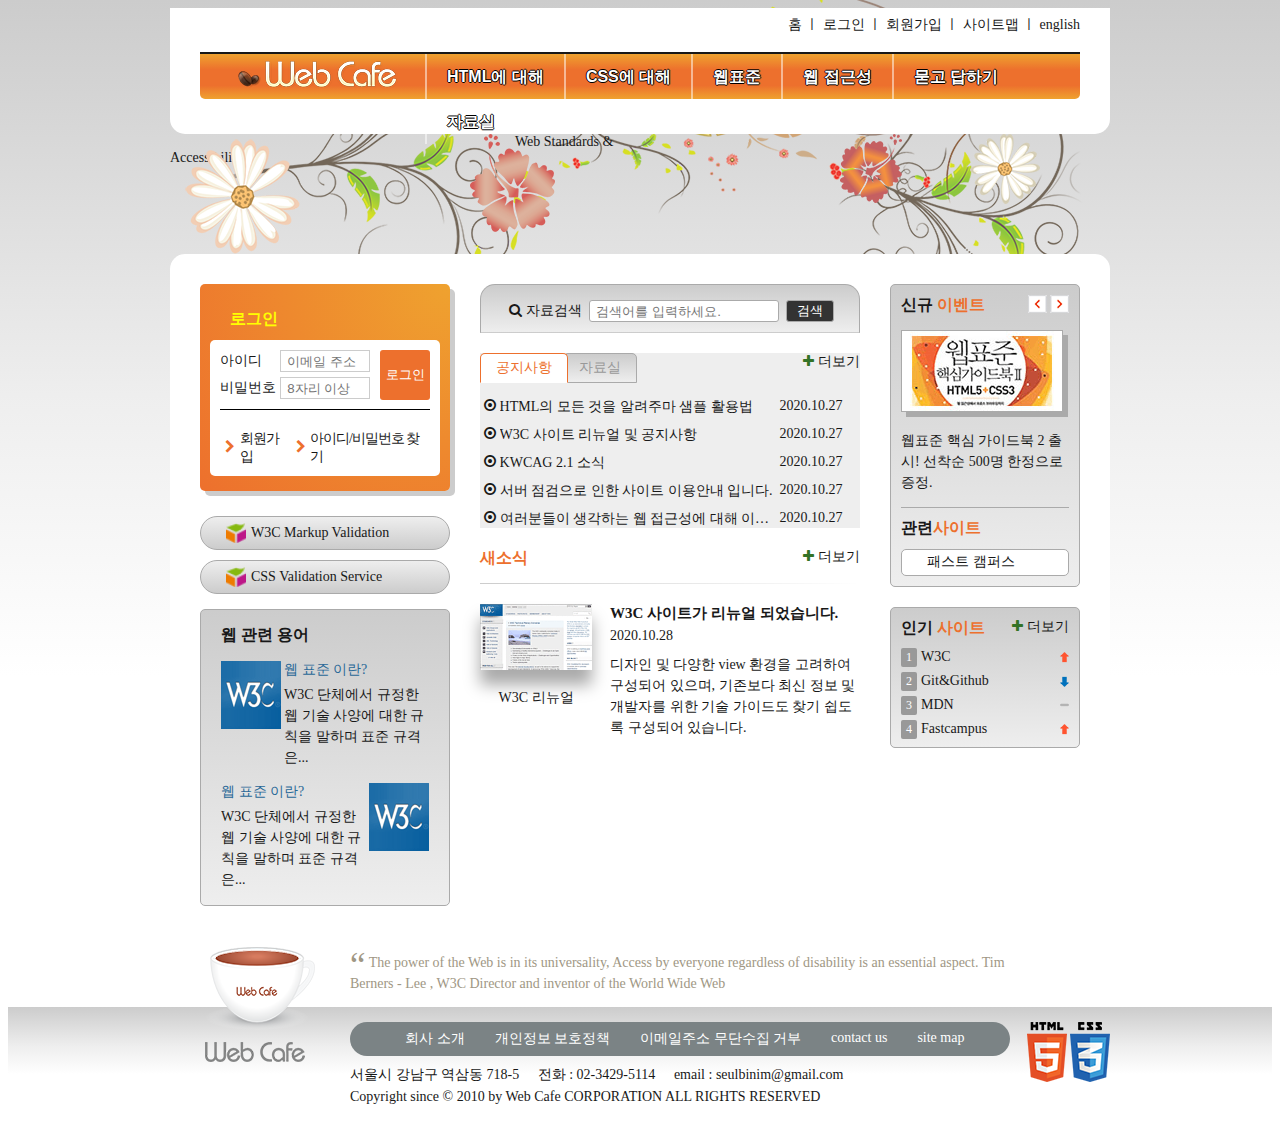
==== commit bf8f9e75: "푸터 디자인" ====
--- a/index.html
+++ b/index.html
@@ -12,7 +12,7 @@
 
 <body>
 
-    <div class="skip-nav"><a href="#">본문 바로가기</a></div>
+    <div class="skip-nav" tabindex="0"><a href="#content">본문 바로가기</a></div>
 
     <header class="header">
         <h1 class="logo">
@@ -150,7 +150,7 @@
         <p class="visual-text">Web Standards &amp; Accessibility</p>
     </div>
 
-    <main class="main ">
+    <main class="main" id="content">
         <div class="group group1">
             <section class="login">
                 <h2 class="login-heading">로그인</h2>
--- a/css/stylesheet.css
+++ b/css/stylesheet.css
@@ -34,7 +34,7 @@
     /*'Spoqa Han Sans폰트 오류 시 'Sans-serif' 글꼴군으로 대체*/
     font-size: 1.4rem;
     color: #181818;
-    background: #ccc linear-gradient(#ccc 0%, #eee 35%, #fff 60%, #fff 100%);
+    background: url(./images/bg_flower.png) no-repeat 50% 0, #ccc linear-gradient(#ccc 0%, #eee 35%, #fff 60%, #fff 100%);
 
     /*
     flex를 활용한 콘텐츠 가운데 정렬
@@ -53,8 +53,23 @@
 }
 
 /*skip nav*/
-.skip-nav {
-    display: none;
+.skip-nav a{
+    position: absolute;
+    top: 0;
+    left: 0;
+    width: 100%;
+    height: 0;
+    overflow: hidden;
+    background-color: #000;
+    color: #fff;
+    padding: 0;
+    text-align: center;
+    z-index: 10;
+}
+
+.skip-nav a:focus{
+    height: auto;
+    padding: 10px 0;
 }
 
 /*Layout*/
@@ -62,7 +77,8 @@
 .header,
 .visual,
 .main,
-.slogan {
+.slogan,
+.footer-inner{
     width: 940px;
     margin: 0 auto;
 }
@@ -307,6 +323,7 @@
     하지만 clearfix가 더 좋다.*/
     overflow: hidden;
     min-height: 450px;
+    border-radius: 15px 15px 0 0;
 }
 
 /* 정렬을 위한 main의 class
@@ -989,4 +1006,54 @@
 .footer {
     background: #ccc linear-gradient(#ccc 0%, #eee 35%, #fff 60%, #fff 100%);
     width: 100%;
+}
+
+.footer-inner{
+    padding: 15px 100px 14px 180px;
+    position: relative;
+}
+
+.footer-logo{
+    position: absolute;
+    top: 35px;
+    left: 35px;
+}
+
+.guide-list{
+    margin: 0;
+    padding-left: 2px 0 0 38px;
+    list-style: none;
+    background: #7b8385;
+    color: #fff;
+    overflow: hidden;
+    border-radius: 20px;
+}
+
+.guide-list li{
+    float: left;
+    margin: 0 5px;
+}
+
+.guide-list a{
+    display: block;
+    padding: 8px 10px;
+}
+
+.address{
+    margin: 10px 0 5px;
+    font-style: normal;
+}
+
+.address span{
+    margin-right: 15px;
+}
+
+.copyright{
+    font-size: 1.4rem;
+}
+
+.badge{
+    position: absolute;
+    top: 15px;
+    right: 0px;
 }